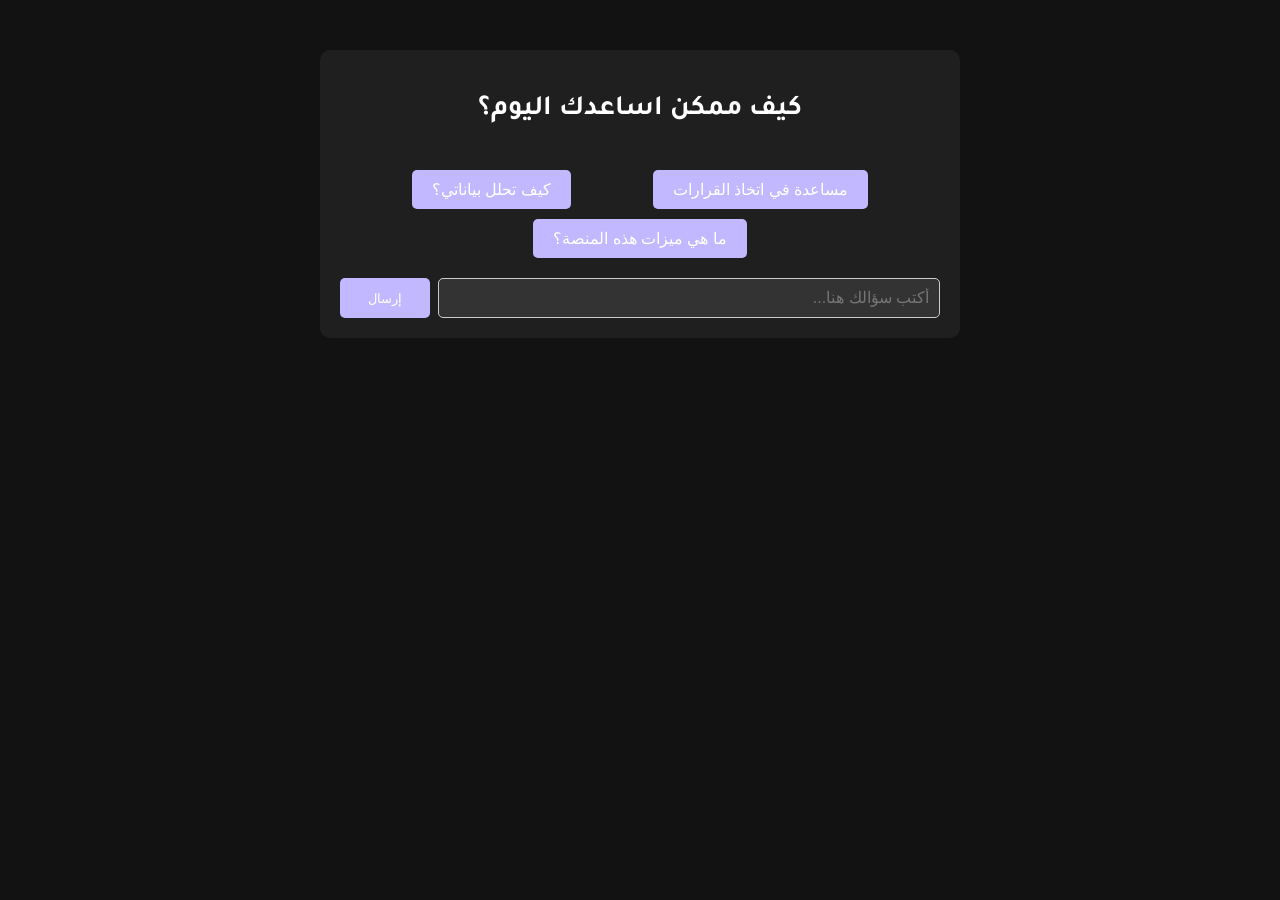
==== chatbot.html @ a2f6d5bb "Initial commit - add project files" ====
<!DOCTYPE html>
<html lang="ar" dir="rtl">
    <head>
        <meta charset="UTF-8">
        <meta name="viewport" content="width=device-width, initial-scale=1.0">
        <title>FinScope AI Chatbot</title>
        <link href="https://fonts.googleapis.com/css2?family=Tajawal:wght@200;300;400;500;700;800;900&display=swap" rel="stylesheet">
        <link rel="stylesheet" href="chatbot.css">  <!-- Link to the new CSS file -->
    </head>
<body>
    <div class="chat-container">
        <div class="chat-header">
            <h2>كيف ممكن اساعدك اليوم؟</h2>
        </div>
        
        <div class="chat-box" id="chat-box">
            <!-- Chat messages will appear here -->
        </div>
        
        <div class="suggested-questions">
            <button class="suggestion-btn" onclick="sendMessage('مساعدة في اتخاذ القرارات')">مساعدة في اتخاذ القرارات</button>
            <button class="suggestion-btn" onclick="sendMessage('كيف تحلل بياناتي؟')">كيف تحلل بياناتي؟</button>
            <button class="suggestion-btn" onclick="sendMessage('ما هي ميزات هذه المنصة؟')">ما هي ميزات هذه المنصة؟</button>
        </div>
        
        <div class="user-input">
            <input type="text" id="user-input" placeholder="أكتب سؤالك هنا..." />
            <button id="send-btn" onclick="sendUserMessage()">إرسال</button>
        </div>
    </div>

    <script src="chatbot.js"></script>
</body>
</html>
---- chatbot.css ----
body {
    font-family: 'Tajawal', sans-serif;
    background-color: #121212;
    color: white;
    text-align: right;
}

.chat-container {
    width: 100%;
    max-width: 600px;
    margin: 50px auto;
    background-color: #1f1f1f;
    border-radius: 10px;
    padding: 20px;
}

.chat-header {
    text-align: center;
    margin-bottom: 20px;
}

.chat-header h2 {
    font-size: 28px;
}

.chat-box {
    max-height: 400px;
    overflow-y: scroll;
    margin-bottom: 20px;
    padding-right: 10px;
}

.suggested-questions {
    display: flex;
    flex-wrap: wrap;
    gap: 10px;
    justify-content: space-evenly;
    margin-bottom: 20px;
}

.suggestion-btn {
    background-color: #C2B8FF;
    border: none;
    color: white;
    padding: 10px 20px;
    font-size: 16px;
    cursor: pointer;
    border-radius: 5px;
}

.suggestion-btn:hover {
    background-color: #A28BCF;
}

.user-input {
    display: flex;
    justify-content: space-between;
}

.user-input input {
    width: 80%;
    padding: 10px;
    font-size: 16px;
    border: 1px solid #ccc;
    border-radius: 5px;
    background-color: #333;
    color: white;
}

.user-input button {
    width: 15%;
    padding: 10px;
    background-color: #C2B8FF;
    color: white;
    border: none;
    cursor: pointer;
    border-radius: 5px;
}

.user-input button:hover {
    background-color: #A28BCF;
}

.chat-message {
    margin-bottom: 15px;
}

.chat-message .message {
    background-color: #333;
    padding: 12px;
    border-radius: 8px;
    max-width: 80%;
    margin: 10px 0;
}

.chat-message.bot .message {
    background-color: #555;
    margin-left: auto;
}

.chat-message.user .message {
    background-color: #A28BCF;
    margin-right: auto;
}
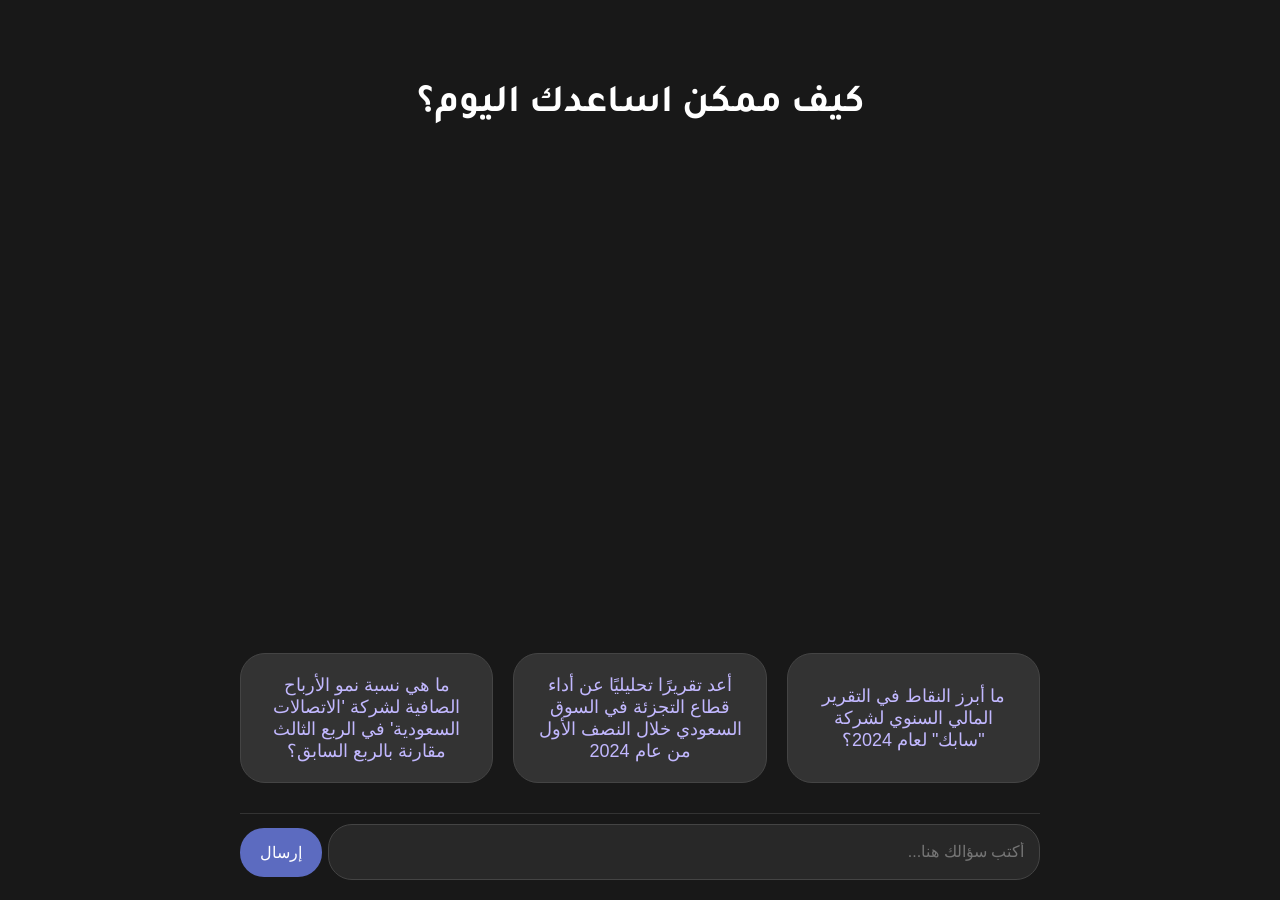
==== commit 23a3610d: "latest changes" ====
--- a/chatbot.html
+++ b/chatbot.html
@@ -14,13 +14,13 @@
         </div>
         
         <div class="chat-box" id="chat-box">
-            <!-- Chat messages will appear here -->
+           
         </div>
         
         <div class="suggested-questions">
-            <button class="suggestion-btn" onclick="sendMessage('مساعدة في اتخاذ القرارات')">مساعدة في اتخاذ القرارات</button>
-            <button class="suggestion-btn" onclick="sendMessage('كيف تحلل بياناتي؟')">كيف تحلل بياناتي؟</button>
-            <button class="suggestion-btn" onclick="sendMessage('ما هي ميزات هذه المنصة؟')">ما هي ميزات هذه المنصة؟</button>
+            <button class="suggestion-btn" id="question1">ما أبرز النقاط في التقرير المالي السنوي لشركة "سابك" لعام 2024؟</button>
+            <button class="suggestion-btn" id="question2">أعد تقريرًا تحليليًا عن أداء قطاع التجزئة في السوق السعودي خلال النصف الأول من عام 2024</button>
+            <button class="suggestion-btn" id="question3">ما هي نسبة نمو الأرباح الصافية لشركة 'الاتصالات السعودية' في الربع الثالث مقارنة بالربع السابق؟</button>
         </div>
         
         <div class="user-input">
--- a/chatbot.css
+++ b/chatbot.css
@@ -1,104 +1,151 @@
+
 body {
-    font-family: 'Tajawal', sans-serif;
-    background-color: #121212;
+    font-family: 'Tajawal', sans-serif; 
+    background-color: #181818;
     color: white;
-    text-align: right;
+    overflow-x: hidden;
+    margin: 0;
 }
 
+
 .chat-container {
-    width: 100%;
-    max-width: 600px;
-    margin: 50px auto;
-    background-color: #1f1f1f;
-    border-radius: 10px;
+    width: 100vw;
+    height: 100vh;
+    display: flex;
+    flex-direction: column;
+    justify-content: flex-start;
+    align-items: center;
+    background-color: #181818;
     padding: 20px;
+    box-sizing: border-box;
+    overflow: hidden;
 }
+
 
 .chat-header {
     text-align: center;
     margin-bottom: 20px;
+    font-size: 26px;
+    color: white;
+    font-weight: 700;
+    margin-top: 30px;
 }
 
-.chat-header h2 {
-    font-size: 28px;
-}
-
-.chat-box {
-    max-height: 400px;
-    overflow-y: scroll;
-    margin-bottom: 20px;
-    padding-right: 10px;
-}
 
 .suggested-questions {
-    display: flex;
-    flex-wrap: wrap;
-    gap: 10px;
-    justify-content: space-evenly;
-    margin-bottom: 20px;
+    display: grid;
+    grid-template-columns: repeat(3, 1fr);
+    gap: 20px;
+    margin-bottom: 30px;
+    width: 100%;
+    max-width: 800px;
+    z-index: 10; 
 }
 
 .suggestion-btn {
-    background-color: #C2B8FF;
-    border: none;
-    color: white;
-    padding: 10px 20px;
-    font-size: 16px;
+    background-color: #333;
+    color: #C2B8FF; 
+    padding: 20px;
+    border-radius: 25px;
+    border: 1px solid #444;
+    font-size: 18px;
     cursor: pointer;
-    border-radius: 5px;
+    transition: background-color 0.3s ease, transform 0.2s ease;
+    text-align: center;
+    z-index: 10;
 }
 
 .suggestion-btn:hover {
-    background-color: #A28BCF;
+    background-color: #5C6BC0;
+    transform: scale(1.05);
+}
+
+
+.chat-box {
+    display: flex;
+    flex-direction: column;
+    gap: 20px;
+    overflow-y: auto;
+    flex-grow: 1;
+    width: 100%;
+    max-width: 900px;
+    margin-top: 30px;
+    margin-bottom: 50px; 
+    padding-right: 10px;  
+}
+
+
+.chat-message {
+    display: flex;
+    flex-direction: column;
+    padding: 15px 20px;
+    border-radius: 20px;
+    max-width: 100%;
+    word-wrap: break-word; 
+}
+
+
+.chat-message.bot {
+    background-color: #333333;
+    color: white;
+    align-self: flex-start;
+    border-top-left-radius: 0;
+    line-height: 1.8;  
+}
+
+.chat-message.user {
+    background-color: #4f4f4f;
+    color: white;
+    align-self: flex-end;
+    border-top-right-radius: 0;
+    line-height: 1.8;  
 }
 
 .user-input {
     display: flex;
+    align-items: center;
     justify-content: space-between;
+    border-top: 1px solid #333;
+    padding-top: 10px;
+    width: 100%;
+    max-width: 800px;
 }
 
-.user-input input {
-    width: 80%;
-    padding: 10px;
+#user-input {
+    width: 85%;
+    padding: 15px;
+    border-radius: 24px;
+    border: 1px solid #444;
+    background-color: #282828;
+    color: white;
     font-size: 16px;
-    border: 1px solid #ccc;
-    border-radius: 5px;
-    background-color: #333;
-    color: white;
+    line-height: 1.5;
 }
 
-.user-input button {
-    width: 15%;
-    padding: 10px;
-    background-color: #C2B8FF;
+#send-btn {
+    padding: 15px 20px;
+    background-color: #5C6BC0;
     color: white;
     border: none;
+    border-radius: 24px;
     cursor: pointer;
-    border-radius: 5px;
+    font-size: 16px;
+    transition: background-color 0.3s ease;
 }
 
-.user-input button:hover {
-    background-color: #A28BCF;
+#send-btn:hover {
+    background-color: #3E4A80;
 }
 
-.chat-message {
-    margin-bottom: 15px;
+#user-input:focus,
+#send-btn:focus {
+    outline: none;
 }
 
-.chat-message .message {
-    background-color: #333;
-    padding: 12px;
-    border-radius: 8px;
-    max-width: 80%;
-    margin: 10px 0;
-}
-
-.chat-message.bot .message {
-    background-color: #555;
-    margin-left: auto;
-}
-
-.chat-message.user .message {
-    background-color: #A28BCF;
-    margin-right: auto;
-}
+.sabic-link {
+        color: #4582f3; /* Change the color to your preference (e.g., Slate Blue) */
+        text-decoration: none;
+    }
+    .sabic-link:hover {
+        color: #483D8B; /* Darker shade for hover */
+    }
